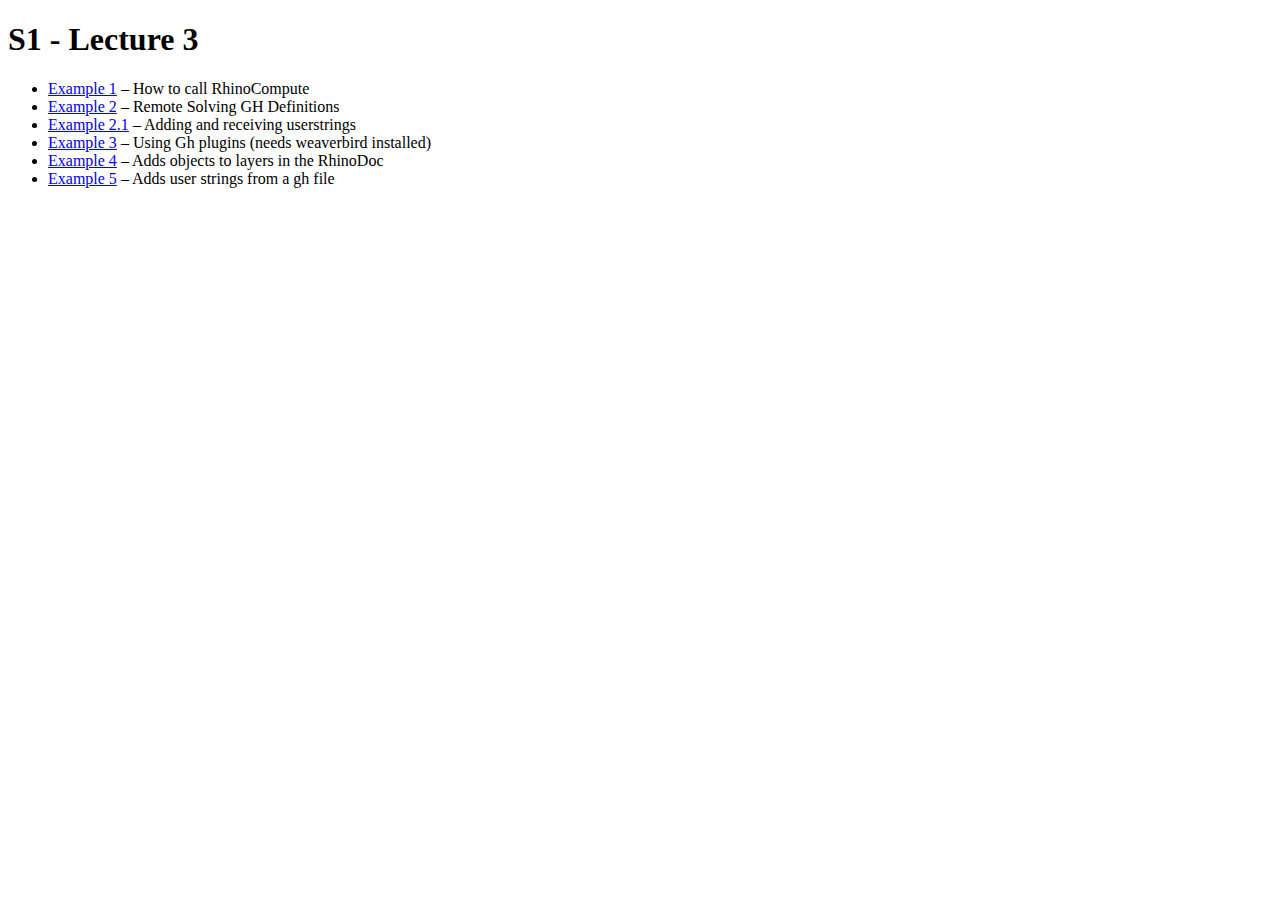
==== index.html @ 0a3d9dac "Initial commit" ====
<!DOCTYPE html>
<html>
    <head>
        <meta charset="utf-8">
        <title>S1 - Lecture 3</title>
    </head>
    <body>
        <h1>S1 - Lecture 3</h1>
        <ul>
            <li><a href="./example1/">Example 1</a> – How to call RhinoCompute</li>
            <li><a href="./example2/">Example 2</a> – Remote Solving GH Definitions</li>
            <li><a href="./example2.1 color/">Example 2.1</a> – Adding and receiving userstrings </li>
            <li><a href="./example3/">Example 3</a> – Using Gh plugins (needs weaverbird installed)</li>
            <li><a href="./example4/">Example 4</a> – Adds objects to layers in the RhinoDoc</li>
            <li><a href="./example5/">Example 5</a> – Adds user strings from a gh file</li>
        </ul>
    </body>
</html>
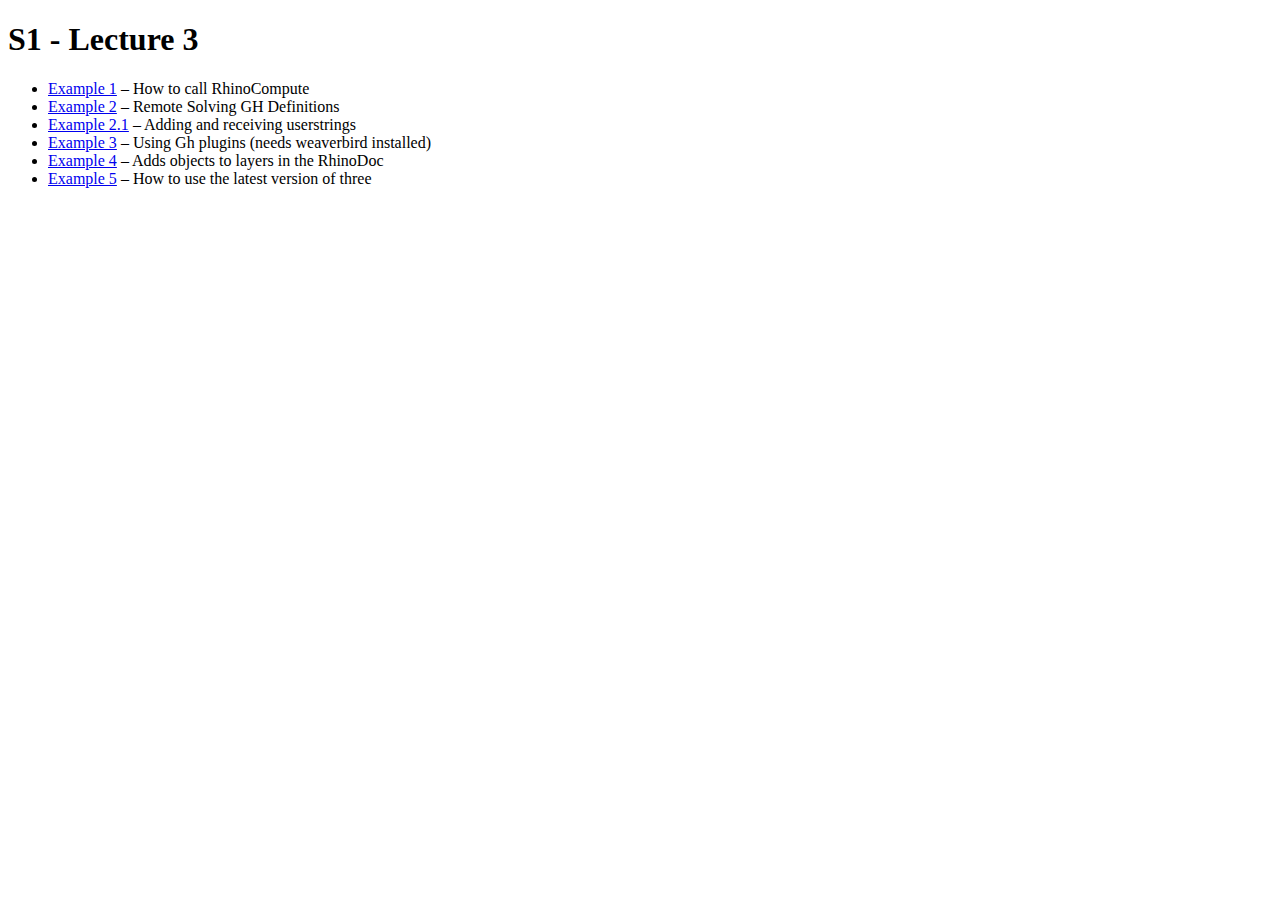
==== commit 61aaab50: "Initialize just-ajs/libraries-update" ====
--- a/index.html
+++ b/index.html
@@ -12,7 +12,7 @@
             <li><a href="./example2.1 color/">Example 2.1</a> – Adding and receiving userstrings </li>
             <li><a href="./example3/">Example 3</a> – Using Gh plugins (needs weaverbird installed)</li>
             <li><a href="./example4/">Example 4</a> – Adds objects to layers in the RhinoDoc</li>
-            <li><a href="./example5/">Example 5</a> – Adds user strings from a gh file</li>
+            <li><a href="./example5/">Example 5</a> – How to use the latest version of three</li>
         </ul>
     </body>
 </html>
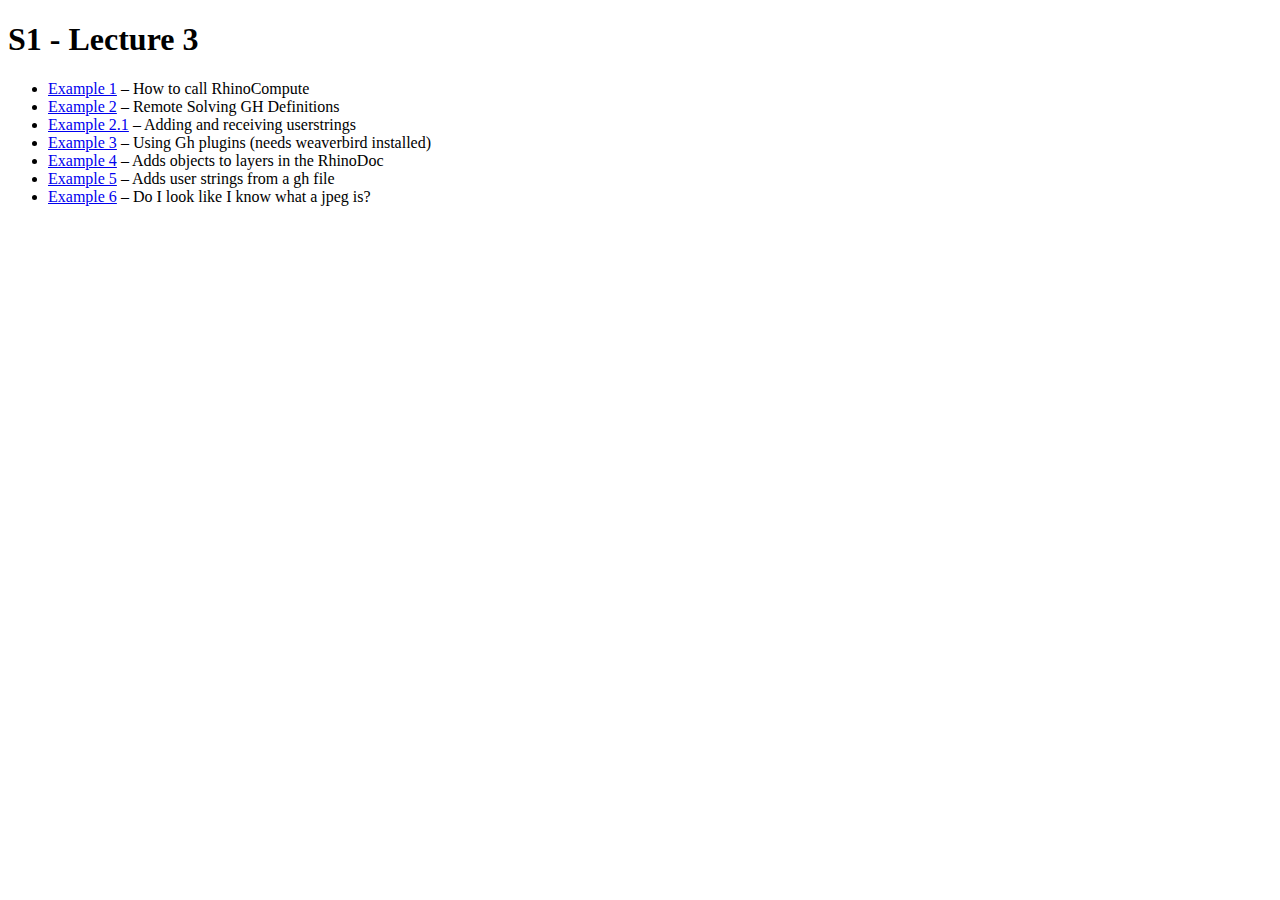
==== commit 1171f6f2: "Do I look like I know what a jpeg is?" ====
--- a/index.html
+++ b/index.html
@@ -12,7 +12,9 @@
             <li><a href="./example2.1 color/">Example 2.1</a> – Adding and receiving userstrings </li>
             <li><a href="./example3/">Example 3</a> – Using Gh plugins (needs weaverbird installed)</li>
             <li><a href="./example4/">Example 4</a> – Adds objects to layers in the RhinoDoc</li>
-            <li><a href="./example5/">Example 5</a> – How to use the latest version of three</li>
+            <li><a href="./example5/">Example 5</a> – Adds user strings from a gh file</li>
+
+            <li><a href="./example6/">Example 6</a> – Do I look like I know what a jpeg is?</li>
         </ul>
     </body>
 </html>
